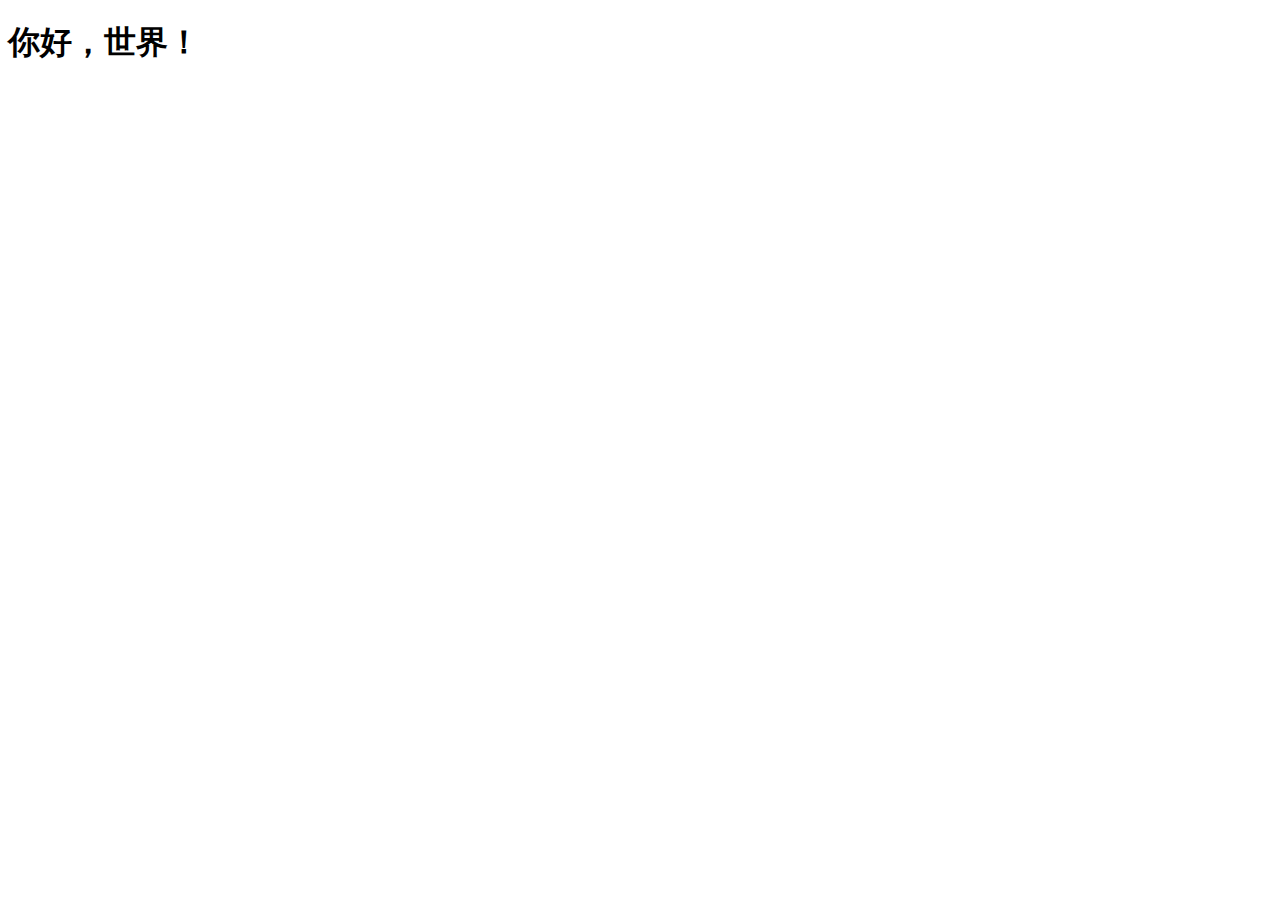
==== WebRoot/site/8tool/index.html @ 4273aa2c "初始化导入" ====
<!DOCTYPE html>
<html>
  <head>
    <title>index.html</title>
	
    <meta http-equiv="keywords" content="keyword1,keyword2,keyword3">
    <meta http-equiv="description" content="this is my page">
    <meta http-equiv="content-type" content="text/html; charset=UTF-8">
    
	<!-- 新 Bootstrap 核心 CSS 文件 -->
	<link rel="stylesheet" href="/bsdemo/res/bootstrap/css/bootstrap.min.css">

	<!-- jQuery文件。务必在bootstrap.min.js 之前引入 -->
	<script src="/bsdemo/jquery/jquery.min.js"></script>
	
	<!-- 最新的 Bootstrap 核心 JavaScript 文件 -->
	<script src="/bsdemo/res/bootstrap/js/bootstrap.min.js"></script>

  </head>
  
  <body>
	<h1>你好，世界！</h1>
  </body>
</html>
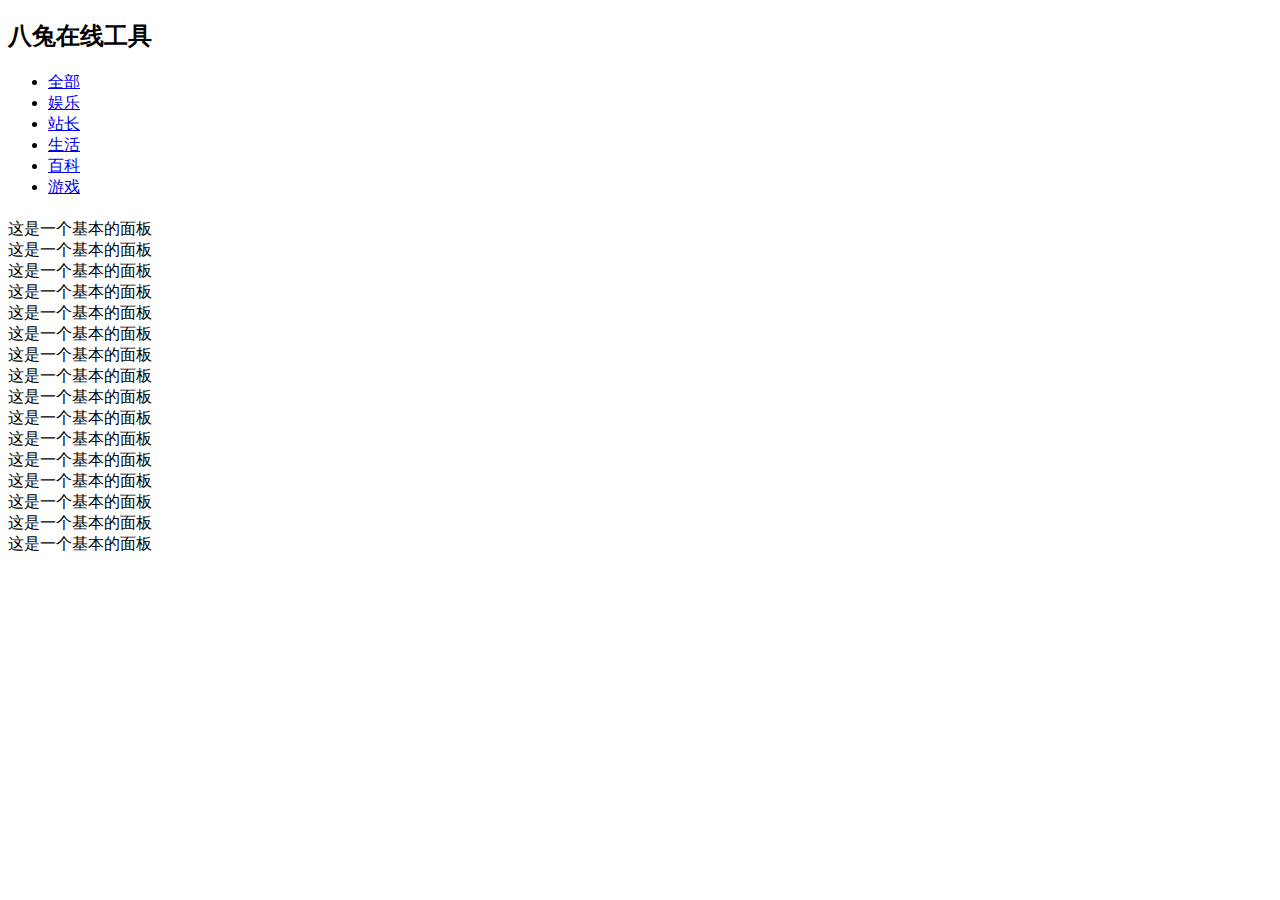
==== commit d5844112: "201503052213" ====
--- a/WebRoot/site/8tool/index.html
+++ b/WebRoot/site/8tool/index.html
@@ -19,6 +19,91 @@
   </head>
   
   <body>
-	<h1>你好，世界！</h1>
+  		<!--左侧边框-->
+  		<div class="col-xs-2 col-sm-2"></div>
+		<div class="col-xs-8 col-sm-8">
+			
+			<div class="row"><h2>八兔在线工具</h2></div>
+			<div class="row">
+				<ul class="nav nav-tabs nav-justified">
+				   <li class="active"><a href="#">全部</a></li>
+				   <li><a href="#">娱乐</a></li>
+				   <li><a href="#">站长</a></li>
+				   <li><a href="#">生活</a></li>
+				   <li><a href="#">百科</a></li>
+				   <li><a href="#">游戏</a></li>
+				</ul>
+			</div>
+			<h1></h1>
+			<div class="row">
+				<div class="col-xs-3 col-sm-3 text-center">
+					<div class="panel panel-info">
+					   <div class="panel-body">
+					      这是一个基本的面板<br/>
+						  这是一个基本的面板<br/>
+						  这是一个基本的面板<br/>
+						  这是一个基本的面板<br/>
+						  这是一个基本的面板
+					   </div>
+					</div>
+				</div>
+				<div class="col-xs-3 col-sm-3 text-center">
+					<div class="panel panel-info">
+					   <div class="panel-body">
+					      这是一个基本的面板
+					   </div>
+					</div>
+				</div>
+				<div class="col-xs-3 col-sm-3 text-center">
+					<div class="panel panel-info">
+					   <div class="panel-body">
+					      这是一个基本的面板<br/>
+						  这是一个基本的面板<br/>
+						  这是一个基本的面板
+					   </div>
+					</div>
+				</div>
+				<div class="col-xs-3 col-sm-3 text-center">
+					<div class="panel panel-info">
+					   <div class="panel-body">
+					      这是一个基本的面板
+					   </div>
+					</div>
+				</div>
+				<div class="col-xs-3 col-sm-3 text-center">
+					<div class="panel panel-info">
+					   <div class="panel-body">
+					      这是一个基本的面板<br/>
+						  这是一个基本的面板<br/>
+						  这是一个基本的面板
+					   </div>
+					</div>
+				</div>
+				<div class="col-xs-3 col-sm-3 text-center">
+					<div class="panel panel-info">
+					   <div class="panel-body">
+					      这是一个基本的面板
+					   </div>
+					</div>
+				</div>
+				<div class="col-xs-3 col-sm-3 text-center">
+					<div class="panel panel-info">
+					   <div class="panel-body">
+					      这是一个基本的面板
+					   </div>
+					</div>
+				</div>
+				<div class="col-xs-3 col-sm-3 text-center">
+					<div class="panel panel-info">
+					   <div class="panel-body">
+					      这是一个基本的面板
+					   </div>
+					</div>
+				</div>
+			</div>
+			
+		</div>
+		<!--右侧边框-->
+		<div class="col-xs-2 col-sm-2"></div>
   </body>
 </html>
